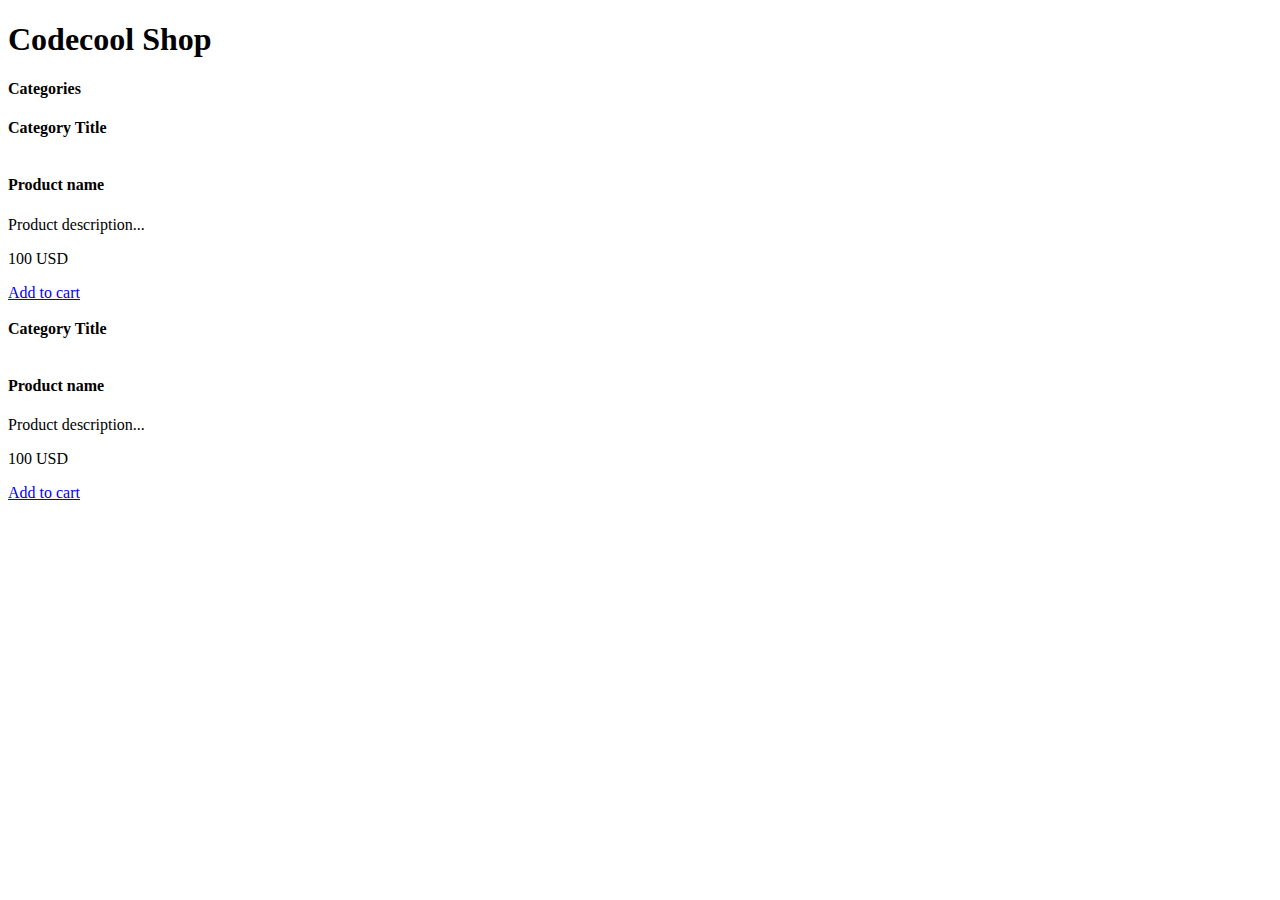
==== src/main/webapp/templates/product/index.html @ 12599f34 "project set up, default categories added, hidden items within categories on click" ====
<!doctype html>
<html lang="en" xmlns="http://www.w3.org/1999/xhtml" xmlns:th="http://www.thymeleaf.org">
<head>
    <meta charset="utf-8"/>
    <meta name="author" content="Codecool"/>
    <meta name="viewport" content="width=device-width, initial-scale=1, shrink-to-fit=no"/>

    <title>Codecool Shop</title>

    <!-- Bootstrap components -->
    <!-- Latest compiled and minified Jquery -->
    <script src="https://code.jquery.com/jquery-3.3.1.min.js"
            integrity="sha256-FgpCb/KJQlLNfOu91ta32o/NMZxltwRo8QtmkMRdAu8=" crossorigin="anonymous"></script>

    <!--Latest compiled and minified Popper -->
    <script src="https://cdnjs.cloudflare.com/ajax/libs/popper.js/1.14.3/umd/popper.min.js"
            integrity="sha384-ZMP7rVo3mIykV+2+9J3UJ46jBk0WLaUAdn689aCwoqbBJiSnjAK/l8WvCWPIPm49"
            crossorigin="anonymous"></script>

    <!-- Latest compiled and minified JavaScript -->
    <script src="https://stackpath.bootstrapcdn.com/bootstrap/4.2.1/js/bootstrap.min.js"
            integrity="sha384-B0UglyR+jN6CkvvICOB2joaf5I4l3gm9GU6Hc1og6Ls7i6U/mkkaduKaBhlAXv9k"
            crossorigin="anonymous"></script>

    <!-- Latest compiled and minified CSS -->
    <link href="https://stackpath.bootstrapcdn.com/bootstrap/4.2.1/css/bootstrap.min.css" rel="stylesheet"
          integrity="sha384-GJzZqFGwb1QTTN6wy59ffF1BuGJpLSa9DkKMp0DgiMDm4iYMj70gZWKYbI706tWS" crossorigin="anonymous">
    <!-- End of Bootstrap components -->

</head>

<body>

<div class="jumbotron text-center">
    <h1>Codecool Shop</h1>
</div>

<div class="text-center">
    <h4>Categories</h4>
</div>

<!--    Default Products-->
<div class="container">
    <div class="category-title">
        <strong th:text="${defaultCategory.name}">Category Title</strong>
    </div>
    <div class="hidden">
        <div id="defaultProducts" class="row">
            <div class="col col-sm-12 col-md-6 col-lg-4" th:each="prod,iterStat : ${defaultCategoryProducts}">
                <div class="card">
                    <img class="" src="http://placehold.it/400x250/000/fff"
                         th:attr="src='/static/img/product_' + ${prod.id} + '.jpg'" alt=""/>
                    <div class="card-header">
                        <h4 class="card-title" th:text="${prod.name}">Product name</h4>
                        <p class="card-text" th:text="${prod.description}">Product description... </p>
                    </div>
                    <div class="card-body">
                        <div class="card-text">
                            <p class="lead" th:text="${prod.getPrice()}">100 USD</p>
                        </div>
                        <div class="card-text">
                            <a class="btn btn-success" href="#">Add to cart</a>
                        </div>
                    </div>
                </div>
            </div>
        </div>
    </div>
</div>
<br>

<!--    Products-->
<div class="container">
    <div class="category-title">
        <strong th:text="${category.name}">Category Title</strong>
    </div>

    <div class="hidden">
        <div id="products" class="row">
            <div class="col col-sm-12 col-md-6 col-lg-4" th:each="prod,iterStat : ${products}">
                <div class="card">
                    <img class="" src="http://placehold.it/400x250/000/fff"
                         th:attr="src='/static/img/product_' + ${prod.id} + '.jpg'" alt=""/>
                    <div class="card-header">
                        <h4 class="card-title" th:text="${prod.name}">Product name</h4>
                        <p class="card-text" th:text="${prod.description}">Product description... </p>
                    </div>
                    <div class="card-body">
                        <div class="card-text">
                            <p class="lead" th:text="${prod.getPrice()}">100 USD</p>
                        </div>
                        <div class="card-text">
                            <a class="btn btn-success" href="#">Add to cart</a>
                        </div>
                    </div>
                </div>
            </div>
        </div>
    </div>

</div>

<div th:replace="footer.html :: copy"></div>

<link rel="stylesheet" type="text/css" href="/static/css/custom.css"/>
<script src="static/scripts/index.js" defer></script>

</body>
</html>
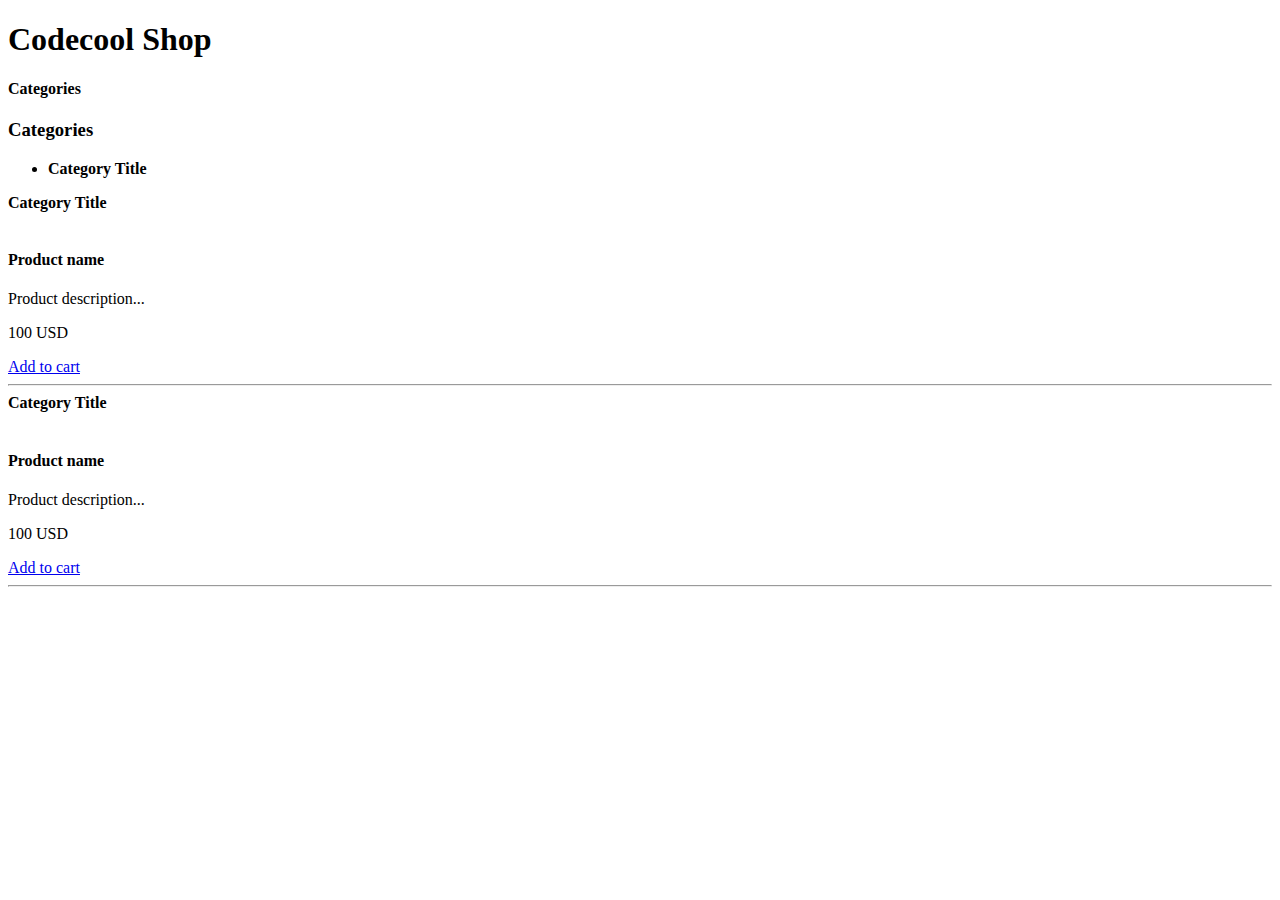
==== commit b900d83f: "Added categories list and links to proper URLs. Servlets and templates to be created" ====
--- a/src/main/webapp/templates/product/index.html
+++ b/src/main/webapp/templates/product/index.html
@@ -40,64 +40,86 @@
 </div>
 
 <!--    Default Products-->
-<div class="container">
-    <div class="category-title">
-        <strong th:text="${defaultCategory.name}">Category Title</strong>
+<div id="mainContainer" class="row">
+    <div class="col-1">
+        <h3>Categories</h3>
+        <ul class="list-group">
+            <li class="list-group-item" th:each="category,iterStat : ${categoriesWithProducts}">
+                <a th:href="@{/category/{name}(name=${category.getKey().getName()})}">
+                    <strong th:text="${category.getKey().getName()}">Category Title</strong>
+                </a>
+            </li>
+        </ul>
     </div>
-    <div class="hidden">
-        <div id="defaultProducts" class="row">
-            <div class="col col-sm-12 col-md-6 col-lg-4" th:each="prod,iterStat : ${defaultCategoryProducts}">
-                <div class="card">
-                    <img class="" src="http://placehold.it/400x250/000/fff"
-                         th:attr="src='/static/img/product_' + ${prod.id} + '.jpg'" alt=""/>
-                    <div class="card-header">
-                        <h4 class="card-title" th:text="${prod.name}">Product name</h4>
-                        <p class="card-text" th:text="${prod.description}">Product description... </p>
-                    </div>
-                    <div class="card-body">
-                        <div class="card-text">
-                            <p class="lead" th:text="${prod.getPrice()}">100 USD</p>
-                        </div>
-                        <div class="card-text">
-                            <a class="btn btn-success" href="#">Add to cart</a>
+    <div class="col">
+        <div class="container">
+            <div class="category-title">
+                <strong th:text="${defaultCategory.name}">Category Title</strong>
+            </div>
+            <div>
+                <div id="defaultProducts" class="row">
+                    <div class="col col-sm-12 col-md-6 col-lg-4" th:each="prod,iterStat : ${defaultCategoryProducts}">
+                        <div class="card">
+                            <img class="" src="http://placehold.it/400x250/000/fff"
+                                 th:attr="src='/static/img/product_' + ${prod.id} + '.jpg'" alt=""/>
+                            <div class="card-header">
+                                <h4 class="card-title" th:text="${prod.name}">Product name</h4>
+                                <p class="card-text" th:text="${prod.description}">Product description... </p>
+                            </div>
+                            <div class="card-body">
+                                <div class="card-text">
+                                    <p class="lead" th:text="${prod.getPrice()}">100 USD</p>
+                                </div>
+                                <div class="card-text">
+                                    <a class="btn btn-success" href="#">Add to cart</a>
+                                </div>
+                            </div>
                         </div>
                     </div>
                 </div>
             </div>
+            <hr>
+
         </div>
-    </div>
-</div>
-<br>
 
-<!--    Products-->
-<div class="container">
-    <div class="category-title">
-        <strong th:text="${category.name}">Category Title</strong>
-    </div>
+        <!--    Products-->
+        <div th:each="catHashMapElement, iStat : ${categoriesWithProducts}">
 
-    <div class="hidden">
-        <div id="products" class="row">
-            <div class="col col-sm-12 col-md-6 col-lg-4" th:each="prod,iterStat : ${products}">
-                <div class="card">
-                    <img class="" src="http://placehold.it/400x250/000/fff"
-                         th:attr="src='/static/img/product_' + ${prod.id} + '.jpg'" alt=""/>
-                    <div class="card-header">
-                        <h4 class="card-title" th:text="${prod.name}">Product name</h4>
-                        <p class="card-text" th:text="${prod.description}">Product description... </p>
-                    </div>
-                    <div class="card-body">
-                        <div class="card-text">
-                            <p class="lead" th:text="${prod.getPrice()}">100 USD</p>
-                        </div>
-                        <div class="card-text">
-                            <a class="btn btn-success" href="#">Add to cart</a>
+            <div th:if="${catHashMapElement.getKey().getName() != defaultCategory.getName()}" class="container">
+                <div class="category-title">
+                    <strong th:text="${catHashMapElement.getKey().getName()}">Category Title</strong>
+                </div>
+
+                <div>
+                    <div id="products" class="row">
+                        <div class="col col-sm-12 col-md-6 col-lg-4"
+                             th:each="prod, iterStat : ${catHashMapElement.getValue()}">
+                            <div class="card">
+                                <img class="" src="http://placehold.it/400x250/000/fff"
+                                     th:attr="src='/static/img/product_' + ${prod.id} + '.jpg'" alt=""/>
+                                <div class="card-header">
+                                    <h4 class="card-title" th:text="${prod.name}">Product name</h4>
+                                    <p class="card-text" th:text="${prod.description}">Product description... </p>
+                                </div>
+                                <div class="card-body">
+                                    <div class="card-text">
+                                        <p class="lead" th:text="${prod.getPrice()}">100 USD</p>
+                                    </div>
+                                    <div class="card-text">
+                                        <a class="btn btn-success" href="#">Add to cart</a>
+                                    </div>
+                                </div>
+                            </div>
                         </div>
                     </div>
                 </div>
+
+                <hr>
             </div>
+
+
         </div>
     </div>
-
 </div>
 
 <div th:replace="footer.html :: copy"></div>
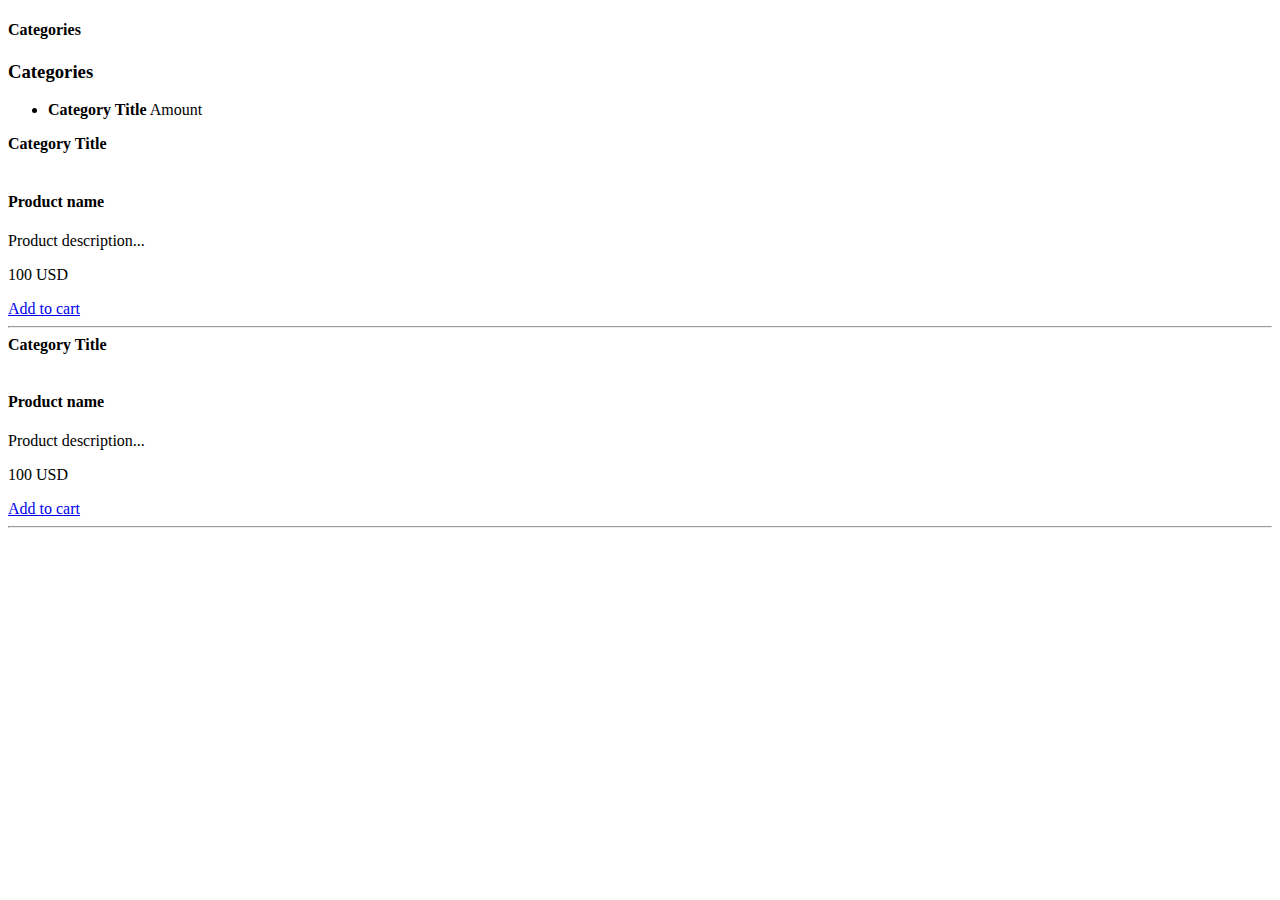
==== commit c2286037: "fixed product names on images, added cart class and cartDao. Added header.html" ====
--- a/src/main/webapp/templates/product/index.html
+++ b/src/main/webapp/templates/product/index.html
@@ -1,6 +1,8 @@
 <!doctype html>
 <html lang="en" xmlns="http://www.w3.org/1999/xhtml" xmlns:th="http://www.thymeleaf.org">
+
 <head>
+
     <meta charset="utf-8"/>
     <meta name="author" content="Codecool"/>
     <meta name="viewport" content="width=device-width, initial-scale=1, shrink-to-fit=no"/>
@@ -27,31 +29,34 @@
           integrity="sha384-GJzZqFGwb1QTTN6wy59ffF1BuGJpLSa9DkKMp0DgiMDm4iYMj70gZWKYbI706tWS" crossorigin="anonymous">
     <!-- End of Bootstrap components -->
 
+    <link rel="stylesheet" type="text/css" href="/static/css/custom.css"/>
+
 </head>
 
 <body>
 
-<div class="jumbotron text-center">
-    <h1>Codecool Shop</h1>
-</div>
+<div th:replace="header.html :: copy"></div>
 
 <div class="text-center">
     <h4>Categories</h4>
 </div>
 
-<!--    Default Products-->
 <div id="mainContainer" class="row">
-    <div class="col-1">
+    <!--    Categories List-->
+    <div class="col-2">
         <h3>Categories</h3>
         <ul class="list-group">
             <li class="list-group-item" th:each="category,iterStat : ${categoriesWithProducts}">
-                <a th:href="@{/category/{name}(name=${category.getKey().getName()})}">
+                <a th:href="@{/category(name=${category.getKey().getName()})}">
                     <strong th:text="${category.getKey().getName()}">Category Title</strong>
                 </a>
+                <span class="badge badge-primary badge-pill" th:text="${category.getKey().getProducts().size()}">Amount</span>
             </li>
         </ul>
     </div>
+
     <div class="col">
+        <!--    Default Products-->
         <div class="container">
             <div class="category-title">
                 <strong th:text="${defaultCategory.name}">Category Title</strong>
@@ -61,7 +66,7 @@
                     <div class="col col-sm-12 col-md-6 col-lg-4" th:each="prod,iterStat : ${defaultCategoryProducts}">
                         <div class="card">
                             <img class="" src="http://placehold.it/400x250/000/fff"
-                                 th:attr="src='/static/img/product_' + ${prod.id} + '.jpg'" alt=""/>
+                                 th:attr="src='/static/img/' + ${prod.name} + '.jpg'" alt=""/>
                             <div class="card-header">
                                 <h4 class="card-title" th:text="${prod.name}">Product name</h4>
                                 <p class="card-text" th:text="${prod.description}">Product description... </p>
@@ -96,7 +101,7 @@
                              th:each="prod, iterStat : ${catHashMapElement.getValue()}">
                             <div class="card">
                                 <img class="" src="http://placehold.it/400x250/000/fff"
-                                     th:attr="src='/static/img/product_' + ${prod.id} + '.jpg'" alt=""/>
+                                     th:attr="src='/static/img/' + ${prod.name} + '.jpg'" alt=""/>
                                 <div class="card-header">
                                     <h4 class="card-title" th:text="${prod.name}">Product name</h4>
                                     <p class="card-text" th:text="${prod.description}">Product description... </p>
@@ -124,7 +129,6 @@
 
 <div th:replace="footer.html :: copy"></div>
 
-<link rel="stylesheet" type="text/css" href="/static/css/custom.css"/>
 <script src="static/scripts/index.js" defer></script>
 
 </body>
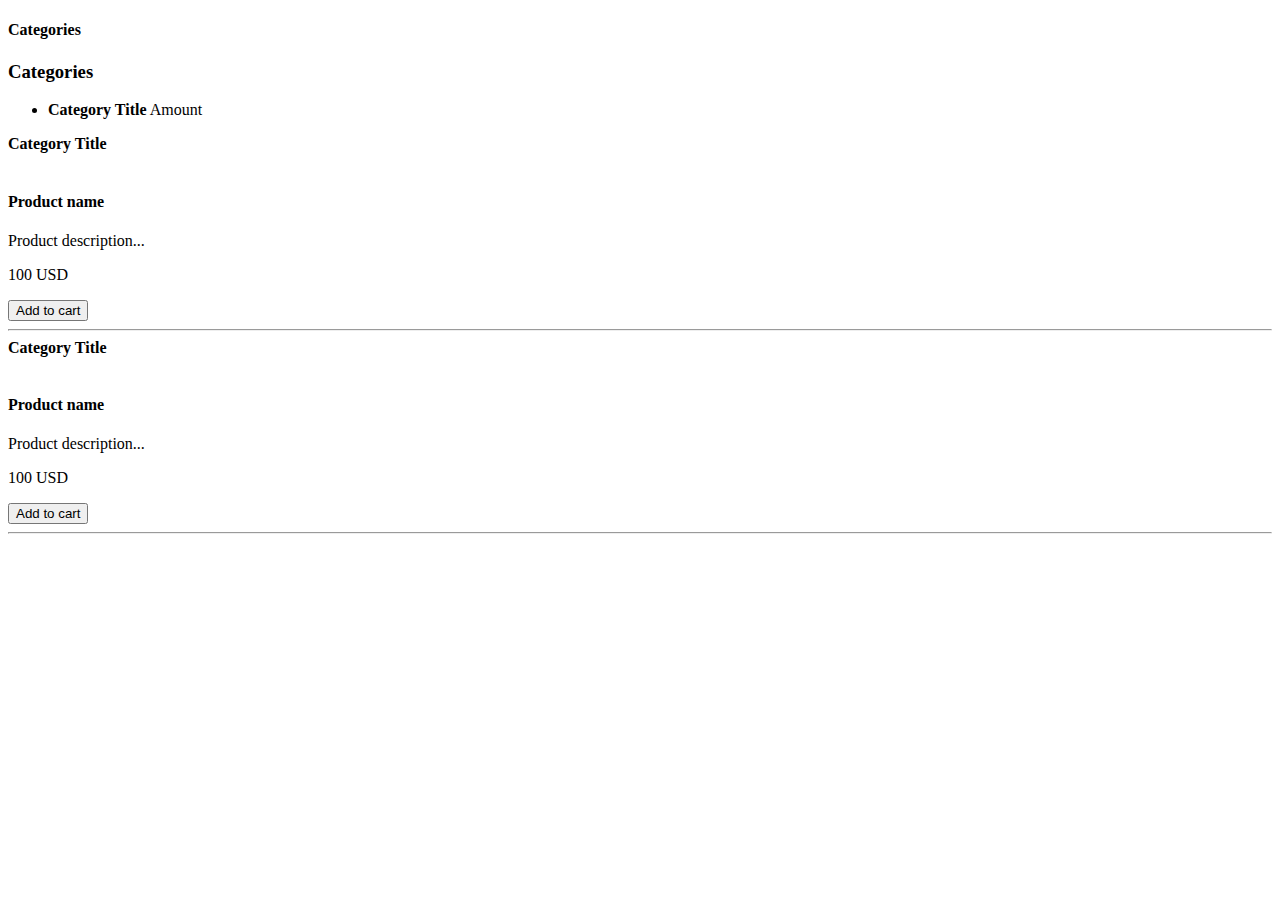
==== commit a41e0486: "adding items to cart implemented" ====
--- a/src/main/webapp/templates/product/index.html
+++ b/src/main/webapp/templates/product/index.html
@@ -50,7 +50,8 @@
                 <a th:href="@{/category(name=${category.getKey().getName()})}">
                     <strong th:text="${category.getKey().getName()}">Category Title</strong>
                 </a>
-                <span class="badge badge-primary badge-pill" th:text="${category.getKey().getProducts().size()}">Amount</span>
+                <span class="badge badge-primary badge-pill"
+                      th:text="${category.getKey().getProducts().size()}">Amount</span>
             </li>
         </ul>
     </div>
@@ -66,18 +67,21 @@
                     <div class="col col-sm-12 col-md-6 col-lg-4" th:each="prod,iterStat : ${defaultCategoryProducts}">
                         <div class="card">
                             <img class="" src="http://placehold.it/400x250/000/fff"
-                                 th:attr="src='/static/img/' + ${prod.name} + '.jpg'" alt=""/>
+                                 th:attr="src='/static/img/' + ${prod.getName()} + '.jpg'" alt=""/>
                             <div class="card-header">
-                                <h4 class="card-title" th:text="${prod.name}">Product name</h4>
-                                <p class="card-text" th:text="${prod.description}">Product description... </p>
+                                <h4 class="card-title" th:text="${prod.getName()}">Product name</h4>
+                                <p class="card-text" th:text="${prod.getDescription()}">Product description... </p>
                             </div>
                             <div class="card-body">
                                 <div class="card-text">
                                     <p class="lead" th:text="${prod.getPrice()}">100 USD</p>
                                 </div>
-                                <div class="card-text">
-                                    <a class="btn btn-success" href="#">Add to cart</a>
-                                </div>
+                                <form action="" method="post">
+                                    <div class="card-text">
+                                        <input class="form-check-input" type="hidden" th:name="productName" th:value="${prod.getName()}">
+                                        <button class="btn btn-success" type="submit">Add to cart</button>
+                                    </div>
+                                </form>
                             </div>
                         </div>
                     </div>
@@ -110,9 +114,12 @@
                                     <div class="card-text">
                                         <p class="lead" th:text="${prod.getPrice()}">100 USD</p>
                                     </div>
-                                    <div class="card-text">
-                                        <a class="btn btn-success" href="#">Add to cart</a>
-                                    </div>
+                                    <form action="" method="post">
+                                        <div class="card-text">
+                                            <input class="form-check-input" type="hidden" th:name="productName" th:value="${prod.getName()}">
+                                            <button class="btn btn-success" type="submit">Add to cart</button>
+                                        </div>
+                                    </form>
                                 </div>
                             </div>
                         </div>
